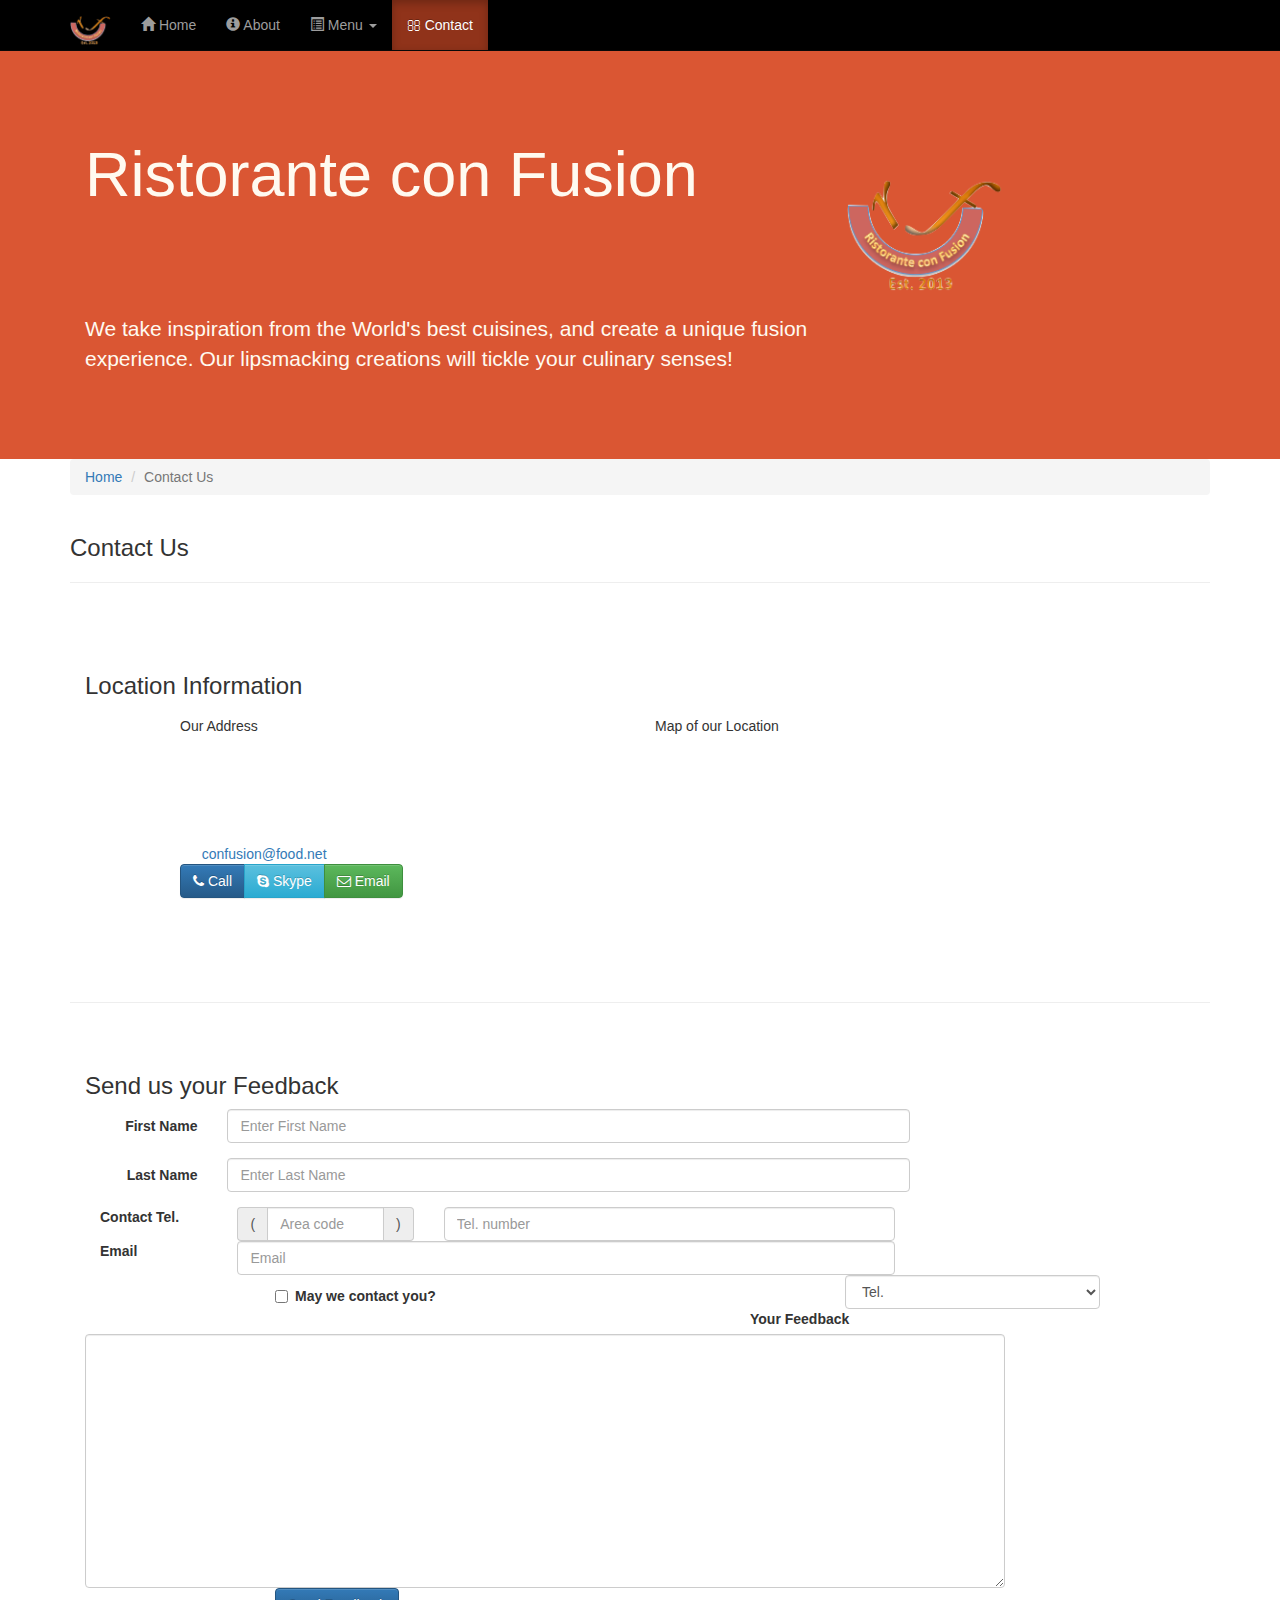
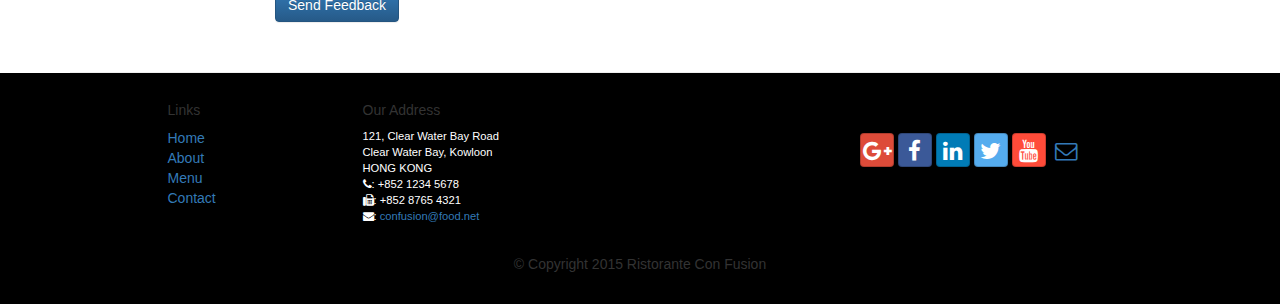
==== conFusion/contactUs.html @ c7858e1f "Assignment 1 and exercises 1-7." ====
<!DOCTYPE html>
<html lang="en">

<head>
  <meta charset="utf-8">
 <meta http-equiv="X-UA-Compatible" content="IE=edge">
 <meta name="viewport" content="width=device-width, initial-scale=1">
 <title>Ristorante Con Fusion: About Us</title>
 <link href="css/bootstrap.min.css" rel="stylesheet">
 <link href="css/bootstrap-theme.min.css" rel="stylesheet">
 <link href="css/font-awesome.min.css" rel="stylesheet">
 <link href="css/bootstrap-social.css" rel="stylesheet">
 <link href="css/mystyles.css" rel="stylesheet">
 <script src="https://oss.maxcdn.com/html5shiv/3.7.2/html5shiv.min.js"></script>
 <script src="https://oss.maxcdn.com/respond/1.4.2/respond.min.js"></script>

    <!-- HTML5 shim and Respond.js for IE8 support of HTML5 elements and media queries -->
    <!-- WARNING: Respond.js doesn't work if you view the page via file:// -->
    <!--[if lt IE 9]>
      <script src="https://oss.maxcdn.com/html5shiv/3.7.2/html5shiv.min.js"></script>
      <script src="https://oss.maxcdn.com/respond/1.4.2/respond.min.js"></script>
    <![endif]-->
</head>

<body>
    <nav class="navbar navbar-inverse navbar-fixed-top" role="navigation">
        <div class="container">
            <div class="navbar-header">
                <button type="button" class="navbar-toggle collapsed" data-toggle="collapse" data-target="#navbar" aria-expanded="false" aria-controls="navbar">
                    <span class="sr-only">Toggle navigation</span>
                    <span class="icon-bar"></span>
                    <span class="icon-bar"></span>
                    <span class="icon-bar"></span>
                </button>
                <a class="navbar-brand" href="#"><img src="img/logo.png" height=30 width=41></a>
            </div>
            <div id="navbar" class="navbar-collapse collapse">
                <ul class="nav navbar-nav">
                    <li><a href="index.html"><span class="glyphicon glyphicon-home"
                         aria-hidden="true"></span> Home</a></li>
                    <li><a href="aboutus.html">
                        <span class="glyphicon glyphicon-info-sign"
                         aria-hidden="true"></span> About</a></li>
                    <li class="dropdown">
                        <a href="#" class="dropdown-toggle" data-toggle="dropdown"
                         role="button" aria-haspopup="true" aria-expanded="false"><span class="glyphicon glyphicon-list-alt"
                         aria-hidden="true"></span>
                         Menu <span class="caret"></span></a>
                        <ul class="dropdown-menu">
                            <li><a href="#">Appetizers</a></li>
                            <li><a href="#">Main Courses</a></li>
                            <li><a href="#">Desserts</a></li>
                            <li><a href="#">Drinks</a></li>
                            <li role="separator" class="divider"></li>
                            <li class="dropdown-header">Specials</li>
                            <li><a href="#">Lunch Buffet</a></li>
                            <li><a href="#">Weekend Brunch</a></li>
                        </ul>
                    </li>
                    <li class="active"><a href="contactUs.html">
                      <span class="glyphicon fa-envelope-o"></span>
                      Contact</a></li>
                </ul>
            </div>
        </div>
    </nav>
    <header class="jumbotron">

        <!-- Main component for a primary marketing message or call to action -->

        <div class="container">
            <div class="row row-header">
                <div class="col-xs-12 col-sm-8">
                    <h1>Ristorante con Fusion</h1>
                    <p style="padding:40px;"></p>
                    <p>We take inspiration from the World's best cuisines, and create a unique fusion experience. Our lipsmacking creations will tickle your culinary senses!</p>
                </div>
                <div class="col-xs-12 col-sm-2">
                   <p style="padding:20px;"></p>
                   <img src="img/logo.png" class="img-responsive">
               </div>
            </div>
        </div>
    </header>

    <div class="container">
        <div class="row">
            <div class="col-xs-12">
               <ul class="breadcrumb">
                   <li><a href="index.html">Home</a></li>
                   <li class="active">Contact Us</li>
               </ul>
            </div>
            <div class="col-xs-12">
               <h3>Contact Us</h3>
               <hr>
            </div>
        </div>

        <div class="row row-content">
           <div class="col-xs-12">
              <h3>Location Information</h3>
           </div>
            <div class="col-xs-12 col-sm-4 col-sm-offset-1">
                   <h5>Our Address</h5>
                    <address style="font-size: 100%">
		              121, Clear Water Bay Road<br>
		              Clear Water Bay, Kowloon<br>
		              HONG KONG<br>
		              <i class="fa fa-phone"></i>: +852 1234 5678<br>
		              <i class="fa fa-fax"></i>: +852 8765 4321<br>
		              <i class="fa fa-envelope"></i>:
                        <a href="mailto:confusion@food.net">confusion@food.net</a>
		           </address>
            </div>
            <div class="col-xs-12 col-sm-6 col-sm-offset-1">
                <h5>Map of our Location</h5>
            </div>
            <div class="col-xs-12 col-sm-11 col-sm-offset-1">
              <div class="btn-group" role="group" aria-label="...">
                 <a type="button" class="btn btn-primary" href="tel:+85212345678"><i class="fa
                      fa-phone"></i> Call</a>
                 <a type="button" class="btn btn-info"><i class="fa fa-skype"></i> Skype</a>
                 <a type="button" class="btn btn-success" href="mailto:confusion@food.net"><i
                      class="fa fa-envelope-o"></i> Email</a>
             </div>
            </div>
        </div>

        <div class="row row-content">
           <div class="col-xs-12">
              <h3>Send us your Feedback</h3>
           </div>
            <div class="col-xs-12 col-sm-9">
              <form class="form-horizontal" role="form">
                 <div class="form-group">
                     <label for="firstname" class="col-sm-2 control-label">First Name</label>
                        <div class="col-sm-10">
                          <input type="text" class="form-control" id="firstname" name="firstname"
                          placeholder="Enter First Name">
                        </div>
                </div>
                <div class="form-group">
                  <label for="lastname" class="col-sm-2 control-label">Last Name</label>
                    <div class="col-sm-10">
                      <input type="text" class="form-control" id="lastname" name
                      ="lastname" placeholder="Enter Last Name">
                      </div>
                </div>
              </form>
                <div class="form-group">
                  <label for="telnum" class="col-xs-12 col-sm-2 control-label">Contact Tel.</label>
                    <div class="col-xs-5 col-sm-4 col-md-3">
                      <div class="input-group">
                        <div class="input-group-addon">(</div>
                          <input type="tel" class="form-control" id="areacode" name
                          ="areacode" placeholder="Area code">
                            <div class="input-group-addon">)</div>
                      </div>
                    </div>
                      <div class="col-xs-7 col-sm-6 col-md-7">
                        <input type="tel" class="form-control" id="telnum" name
                        ="telnum" placeholder="Tel. number">
                      </div>
                </div>
                <div class="form-group">
                  <label for="emailid" class="col-sm-2 control-label">Email</label>
                    <div class="col-sm-10">
                      <input type="email" class="form-control" id="emailid" name="emailid"
                      placeholder="Email">
                    </div>
                </div>

            </div>
             <div class="col-xs-12 col-sm-3">
                <p style="padding:20px;"></p>
            </div>
            <div class="form-group">
                          <div class="checkbox col-sm-5 col-sm-offset-2">
                               <label class="checkbox-inline">
                                   <input type="checkbox" name="approve" value="">
                                   <strong>May we contact you?</strong>
                               </label>
                           </div>
                           <div class="col-sm-3 col-sm-offset-1">
                               <select class="form-control">
                                   <option>Tel.</option>
                                   <option>Email</option>
                               </select>
                           </div>
                       </div>
                       <div class="form-group">
                                              <label for="feedback" class="col-sm-2 control-label">Your Feedback</label
                                                   >
                                              <div class="col-sm-10">
                                                  <textarea class="form-control" id="feedback" name="feedback" rows
                                                       ="12"></textarea>
                                              </div>
                                          </div>
                                          <div class="form-group">
                                                                 <div class="col-sm-offset-2 col-sm-10">
                                                                     <button type="submit" class="btn btn-primary">Send Feedback</button>
                                                                 </div>
                                                             </div>

       </div>

    </div>

    <footer class="row-footer">
        <div class="container">
            <div class="row">
                <div class="col-xs-5 col-xs-offset-1 col-sm-2 col-sm-offset-1">
                    <h5>Links</h5>
                    <ul class="list-unstyled">
                        <li><a href="#">Home</a></li>
                        <li><a href="#">About</a></li>
                        <li><a href="#">Menu</a></li>
                        <li><a href="#">Contact</a></li>
                    </ul>
                </div>
                <div class="col-xs-6 col-sm-5">
                    <h5>Our Address</h5>
                    <address>
		              121, Clear Water Bay Road<br>
		              Clear Water Bay, Kowloon<br>
		              HONG KONG<br>
		              <i class="fa fa-phone"></i>: +852 1234 5678<br>
		              <i class="fa fa-fax"></i>: +852 8765 4321<br>
		              <i class="fa fa-envelope"></i>:
                        <a href="mailto:confusion@food.net">confusion@food.net</a>
		           </address>
                </div>
                <div class="col-xs-12 col-sm-4">
                    <div class="nav navbar-nav" style="padding: 40px 10px;">
                        <a class="btn btn-social-icon btn-google-plus" href="http://google.com/+"><i class="fa fa-google-plus"></i></a>
                        <a class="btn btn-social-icon btn-facebook" href="http://www.facebook.com/profile.php?id="><i class="fa fa-facebook"></i></a>
                        <a class="btn btn-social-icon btn-linkedin" href="http://www.linkedin.com/in/"><i class="fa fa-linkedin"></i></a>
                        <a class="btn btn-social-icon btn-twitter" href="http://twitter.com/"><i class="fa fa-twitter"></i></a>
                        <a class="btn btn-social-icon btn-youtube" href="http://youtube.com/"><i class="fa fa-youtube"></i></a>
                        <a class="btn btn-social-icon" href="mailto:"><i class="fa fa-envelope-o"></i></a>
                    </div>
                </div>
                <div class="col-xs-12">
                    <p style="padding:10px;"></p>
                    <p align=center>© Copyright 2015 Ristorante Con Fusion</p>
                </div>
            </div>
        </div>
    </footer>
    <!-- jQuery (necessary for Bootstrap's JavaScript plugins) -->
    <script src="https://ajax.googleapis.com/ajax/libs/jquery/1.11.3/jquery.min.js"></script>
    <!-- Include all compiled plugins (below), or include individual files as needed -->
    <script src="js/bootstrap.min.js"></script>
</body>

</html>
---- conFusion/css/mystyles.css ----
.row-header
{
    margin: 0px auto;
    padding:0px auto;
}
.row-content
{
    margin:0px auto;
    padding: 50px 0px 50px 0px;
    border-bottom: 1px ridge;
    min-height: 400px;
}
.row-footer
{
    background-color: #000000;
    margin:0px auto;
    padding: 20px 0px 20px 0px;
}
.jumbotron
{
    padding:70px 30px 70px 30px;
    margin:0px auto;
    background: #DA5633;
    color:floralwhite;
}
address
{
    font-size:80%;
    margin:0px;
    color:#FFFFFF;
}
body{
    padding:50px 0px 0px 0px;
    z-index:0;
}
.navbar-inverse {
    background: black;
}
.navbar-inverse .navbar-nav > .active > a,
.navbar-inverse .navbar-nav > .active > a:hover,
.navbar-inverse .navbar-nav > .active > a:focus {
    color: #fff;
    background: #90331A;
}
.navbar-inverse .navbar-nav > .open > a,
.navbar-inverse .navbar-nav > .open > a:hover,
.navbar-inverse .navbar-nav > .open > a:focus {
    color: #fff;
    background: #90331A;
}
.navbar-inverse .navbar-nav .open .dropdown-menu> li> a,
.navbar-inverse .navbar-nav .open .dropdown-menu {
    background-color: #90331A;
    color: #eeeeee;
}
.navbar-inverse .navbar-nav .open .dropdown-menu> li> a:hover {
    color:#000000;
}
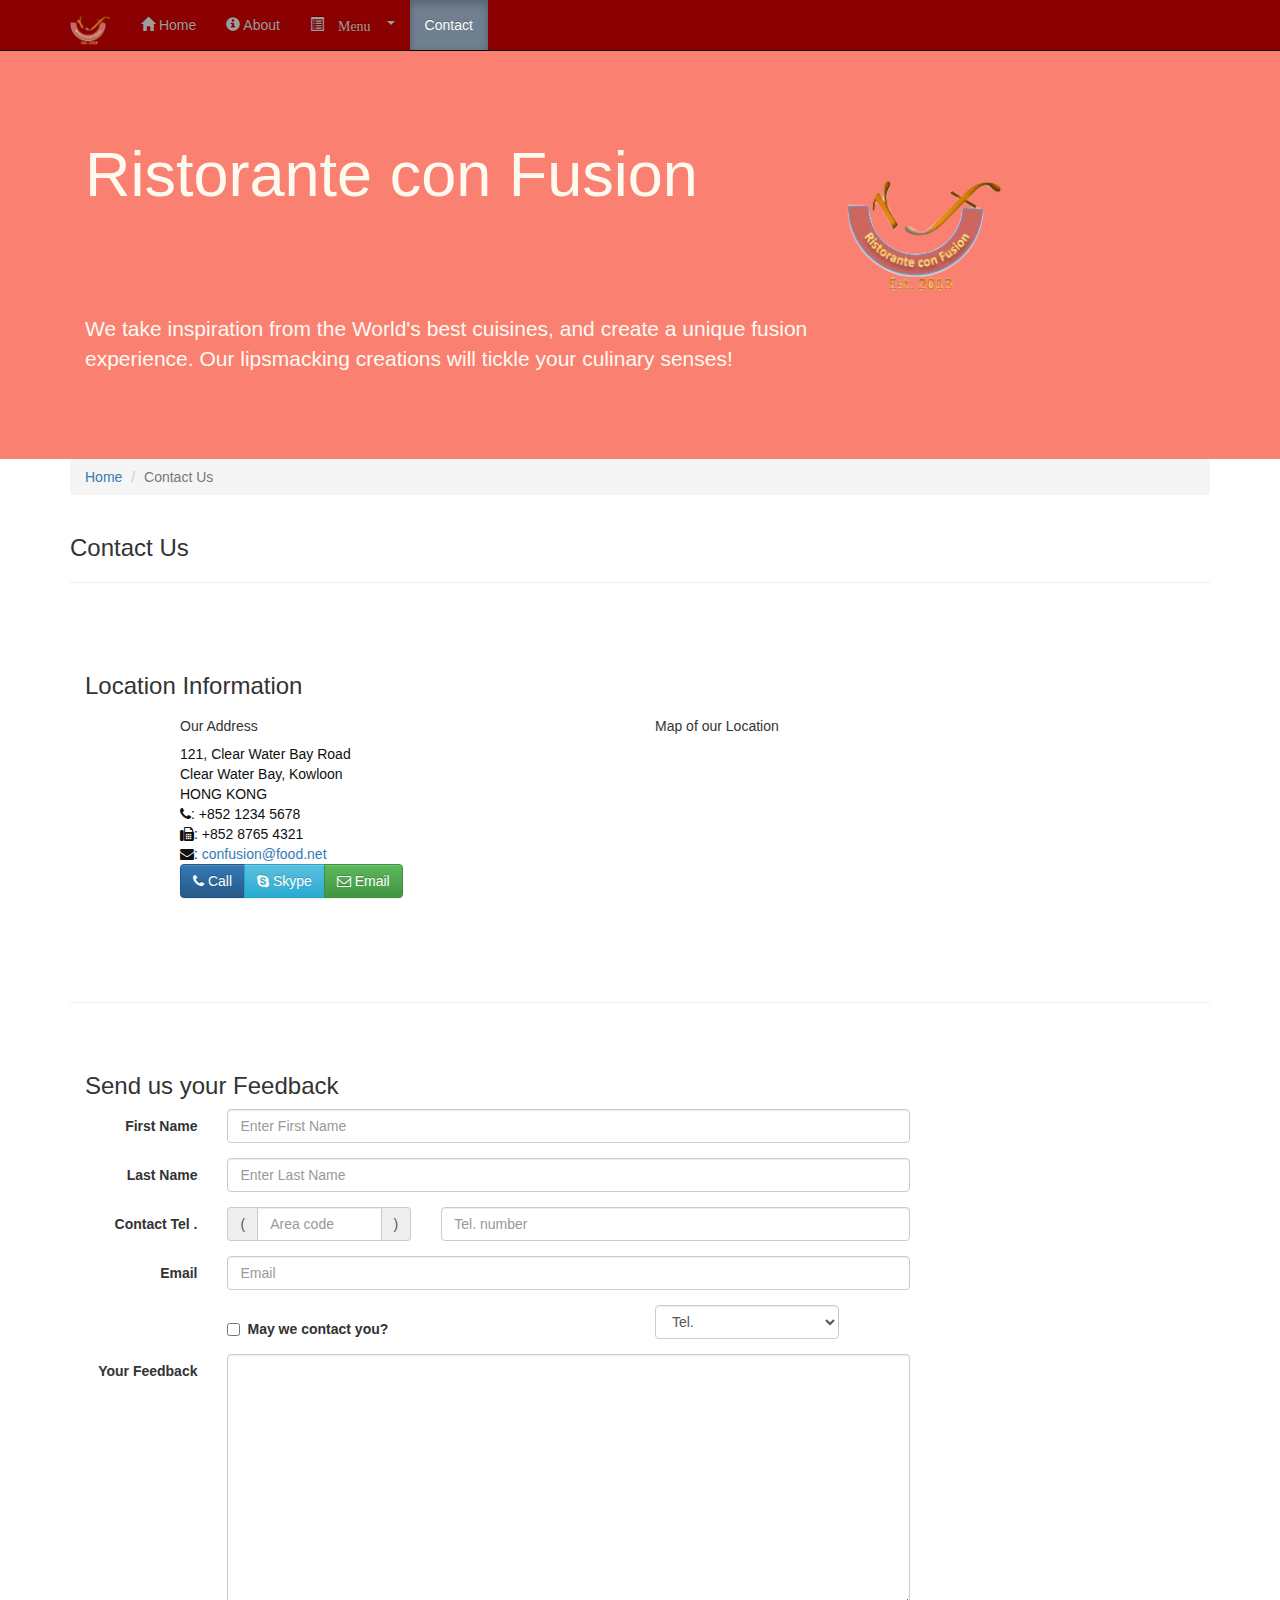
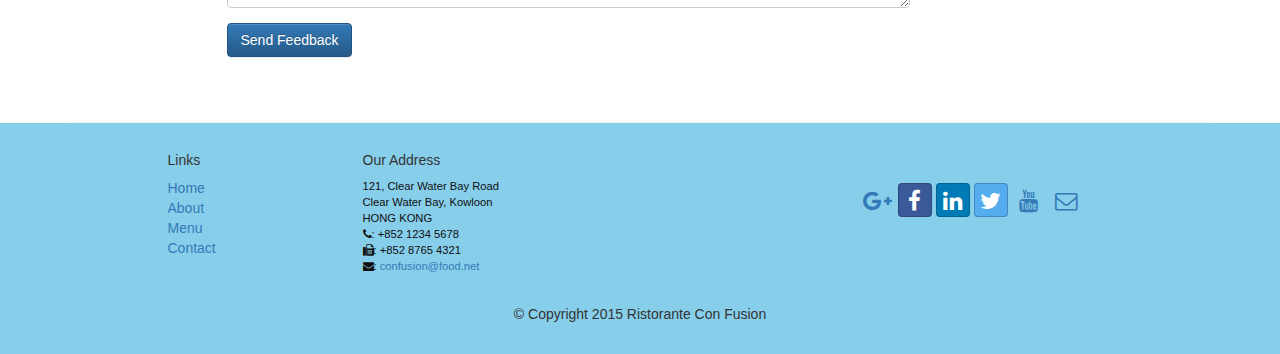
==== commit 1a8b80a8: "All of assignment 2" ====
--- a/conFusion/contactUs.html
+++ b/conFusion/contactUs.html
@@ -1,258 +1,262 @@
-
-<!DOCTYPE html>
-<html lang="en">
-
-<head>
-  <meta charset="utf-8">
- <meta http-equiv="X-UA-Compatible" content="IE=edge">
- <meta name="viewport" content="width=device-width, initial-scale=1">
- <title>Ristorante Con Fusion: About Us</title>
- <link href="css/bootstrap.min.css" rel="stylesheet">
- <link href="css/bootstrap-theme.min.css" rel="stylesheet">
- <link href="css/font-awesome.min.css" rel="stylesheet">
- <link href="css/bootstrap-social.css" rel="stylesheet">
- <link href="css/mystyles.css" rel="stylesheet">
- <script src="https://oss.maxcdn.com/html5shiv/3.7.2/html5shiv.min.js"></script>
- <script src="https://oss.maxcdn.com/respond/1.4.2/respond.min.js"></script>
-
-    <!-- HTML5 shim and Respond.js for IE8 support of HTML5 elements and media queries -->
-    <!-- WARNING: Respond.js doesn't work if you view the page via file:// -->
-    <!--[if lt IE 9]>
-      <script src="https://oss.maxcdn.com/html5shiv/3.7.2/html5shiv.min.js"></script>
-      <script src="https://oss.maxcdn.com/respond/1.4.2/respond.min.js"></script>
-    <![endif]-->
-</head>
-
-<body>
-    <nav class="navbar navbar-inverse navbar-fixed-top" role="navigation">
-        <div class="container">
-            <div class="navbar-header">
-                <button type="button" class="navbar-toggle collapsed" data-toggle="collapse" data-target="#navbar" aria-expanded="false" aria-controls="navbar">
-                    <span class="sr-only">Toggle navigation</span>
-                    <span class="icon-bar"></span>
-                    <span class="icon-bar"></span>
-                    <span class="icon-bar"></span>
-                </button>
-                <a class="navbar-brand" href="#"><img src="img/logo.png" height=30 width=41></a>
-            </div>
-            <div id="navbar" class="navbar-collapse collapse">
-                <ul class="nav navbar-nav">
-                    <li><a href="index.html"><span class="glyphicon glyphicon-home"
-                         aria-hidden="true"></span> Home</a></li>
-                    <li><a href="aboutus.html">
-                        <span class="glyphicon glyphicon-info-sign"
-                         aria-hidden="true"></span> About</a></li>
-                    <li class="dropdown">
-                        <a href="#" class="dropdown-toggle" data-toggle="dropdown"
-                         role="button" aria-haspopup="true" aria-expanded="false"><span class="glyphicon glyphicon-list-alt"
-                         aria-hidden="true"></span>
-                         Menu <span class="caret"></span></a>
-                        <ul class="dropdown-menu">
-                            <li><a href="#">Appetizers</a></li>
-                            <li><a href="#">Main Courses</a></li>
-                            <li><a href="#">Desserts</a></li>
-                            <li><a href="#">Drinks</a></li>
-                            <li role="separator" class="divider"></li>
-                            <li class="dropdown-header">Specials</li>
-                            <li><a href="#">Lunch Buffet</a></li>
-                            <li><a href="#">Weekend Brunch</a></li>
-                        </ul>
-                    </li>
-                    <li class="active"><a href="contactUs.html">
-                      <span class="glyphicon fa-envelope-o"></span>
-                      Contact</a></li>
-                </ul>
-            </div>
-        </div>
-    </nav>
-    <header class="jumbotron">
-
-        <!-- Main component for a primary marketing message or call to action -->
-
-        <div class="container">
-            <div class="row row-header">
-                <div class="col-xs-12 col-sm-8">
-                    <h1>Ristorante con Fusion</h1>
-                    <p style="padding:40px;"></p>
-                    <p>We take inspiration from the World's best cuisines, and create a unique fusion experience. Our lipsmacking creations will tickle your culinary senses!</p>
-                </div>
-                <div class="col-xs-12 col-sm-2">
-                   <p style="padding:20px;"></p>
-                   <img src="img/logo.png" class="img-responsive">
-               </div>
-            </div>
-        </div>
-    </header>
-
-    <div class="container">
-        <div class="row">
-            <div class="col-xs-12">
-               <ul class="breadcrumb">
-                   <li><a href="index.html">Home</a></li>
-                   <li class="active">Contact Us</li>
-               </ul>
-            </div>
-            <div class="col-xs-12">
-               <h3>Contact Us</h3>
-               <hr>
-            </div>
-        </div>
-
-        <div class="row row-content">
-           <div class="col-xs-12">
-              <h3>Location Information</h3>
-           </div>
-            <div class="col-xs-12 col-sm-4 col-sm-offset-1">
-                   <h5>Our Address</h5>
-                    <address style="font-size: 100%">
-		              121, Clear Water Bay Road<br>
-		              Clear Water Bay, Kowloon<br>
-		              HONG KONG<br>
-		              <i class="fa fa-phone"></i>: +852 1234 5678<br>
-		              <i class="fa fa-fax"></i>: +852 8765 4321<br>
-		              <i class="fa fa-envelope"></i>:
-                        <a href="mailto:confusion@food.net">confusion@food.net</a>
-		           </address>
-            </div>
-            <div class="col-xs-12 col-sm-6 col-sm-offset-1">
-                <h5>Map of our Location</h5>
-            </div>
-            <div class="col-xs-12 col-sm-11 col-sm-offset-1">
-              <div class="btn-group" role="group" aria-label="...">
-                 <a type="button" class="btn btn-primary" href="tel:+85212345678"><i class="fa
-                      fa-phone"></i> Call</a>
-                 <a type="button" class="btn btn-info"><i class="fa fa-skype"></i> Skype</a>
-                 <a type="button" class="btn btn-success" href="mailto:confusion@food.net"><i
-                      class="fa fa-envelope-o"></i> Email</a>
-             </div>
-            </div>
-        </div>
-
-        <div class="row row-content">
-           <div class="col-xs-12">
-              <h3>Send us your Feedback</h3>
-           </div>
-            <div class="col-xs-12 col-sm-9">
-              <form class="form-horizontal" role="form">
-                 <div class="form-group">
-                     <label for="firstname" class="col-sm-2 control-label">First Name</label>
-                        <div class="col-sm-10">
-                          <input type="text" class="form-control" id="firstname" name="firstname"
-                          placeholder="Enter First Name">
-                        </div>
-                </div>
-                <div class="form-group">
-                  <label for="lastname" class="col-sm-2 control-label">Last Name</label>
-                    <div class="col-sm-10">
-                      <input type="text" class="form-control" id="lastname" name
-                      ="lastname" placeholder="Enter Last Name">
-                      </div>
-                </div>
-              </form>
-                <div class="form-group">
-                  <label for="telnum" class="col-xs-12 col-sm-2 control-label">Contact Tel.</label>
-                    <div class="col-xs-5 col-sm-4 col-md-3">
-                      <div class="input-group">
-                        <div class="input-group-addon">(</div>
-                          <input type="tel" class="form-control" id="areacode" name
-                          ="areacode" placeholder="Area code">
-                            <div class="input-group-addon">)</div>
-                      </div>
-                    </div>
-                      <div class="col-xs-7 col-sm-6 col-md-7">
-                        <input type="tel" class="form-control" id="telnum" name
-                        ="telnum" placeholder="Tel. number">
-                      </div>
-                </div>
-                <div class="form-group">
-                  <label for="emailid" class="col-sm-2 control-label">Email</label>
-                    <div class="col-sm-10">
-                      <input type="email" class="form-control" id="emailid" name="emailid"
-                      placeholder="Email">
-                    </div>
-                </div>
-
-            </div>
-             <div class="col-xs-12 col-sm-3">
-                <p style="padding:20px;"></p>
-            </div>
-            <div class="form-group">
-                          <div class="checkbox col-sm-5 col-sm-offset-2">
-                               <label class="checkbox-inline">
-                                   <input type="checkbox" name="approve" value="">
-                                   <strong>May we contact you?</strong>
-                               </label>
-                           </div>
-                           <div class="col-sm-3 col-sm-offset-1">
-                               <select class="form-control">
-                                   <option>Tel.</option>
-                                   <option>Email</option>
-                               </select>
-                           </div>
-                       </div>
-                       <div class="form-group">
-                                              <label for="feedback" class="col-sm-2 control-label">Your Feedback</label
-                                                   >
-                                              <div class="col-sm-10">
-                                                  <textarea class="form-control" id="feedback" name="feedback" rows
-                                                       ="12"></textarea>
-                                              </div>
-                                          </div>
-                                          <div class="form-group">
-                                                                 <div class="col-sm-offset-2 col-sm-10">
-                                                                     <button type="submit" class="btn btn-primary">Send Feedback</button>
-                                                                 </div>
-                                                             </div>
-
-       </div>
-
-    </div>
-
-    <footer class="row-footer">
-        <div class="container">
-            <div class="row">
-                <div class="col-xs-5 col-xs-offset-1 col-sm-2 col-sm-offset-1">
-                    <h5>Links</h5>
-                    <ul class="list-unstyled">
-                        <li><a href="#">Home</a></li>
-                        <li><a href="#">About</a></li>
-                        <li><a href="#">Menu</a></li>
-                        <li><a href="#">Contact</a></li>
-                    </ul>
-                </div>
-                <div class="col-xs-6 col-sm-5">
-                    <h5>Our Address</h5>
-                    <address>
-		              121, Clear Water Bay Road<br>
-		              Clear Water Bay, Kowloon<br>
-		              HONG KONG<br>
-		              <i class="fa fa-phone"></i>: +852 1234 5678<br>
-		              <i class="fa fa-fax"></i>: +852 8765 4321<br>
-		              <i class="fa fa-envelope"></i>:
-                        <a href="mailto:confusion@food.net">confusion@food.net</a>
-		           </address>
-                </div>
-                <div class="col-xs-12 col-sm-4">
-                    <div class="nav navbar-nav" style="padding: 40px 10px;">
-                        <a class="btn btn-social-icon btn-google-plus" href="http://google.com/+"><i class="fa fa-google-plus"></i></a>
-                        <a class="btn btn-social-icon btn-facebook" href="http://www.facebook.com/profile.php?id="><i class="fa fa-facebook"></i></a>
-                        <a class="btn btn-social-icon btn-linkedin" href="http://www.linkedin.com/in/"><i class="fa fa-linkedin"></i></a>
-                        <a class="btn btn-social-icon btn-twitter" href="http://twitter.com/"><i class="fa fa-twitter"></i></a>
-                        <a class="btn btn-social-icon btn-youtube" href="http://youtube.com/"><i class="fa fa-youtube"></i></a>
-                        <a class="btn btn-social-icon" href="mailto:"><i class="fa fa-envelope-o"></i></a>
-                    </div>
-                </div>
-                <div class="col-xs-12">
-                    <p style="padding:10px;"></p>
-                    <p align=center>© Copyright 2015 Ristorante Con Fusion</p>
-                </div>
-            </div>
-        </div>
-    </footer>
-    <!-- jQuery (necessary for Bootstrap's JavaScript plugins) -->
-    <script src="https://ajax.googleapis.com/ajax/libs/jquery/1.11.3/jquery.min.js"></script>
-    <!-- Include all compiled plugins (below), or include individual files as needed -->
-    <script src="js/bootstrap.min.js"></script>
-</body>
-
-</html>
+<!DOCTYPE html>
+<html lang="en">
+
+<head>
+     <meta charset="utf-8">
+    <meta http-equiv="X-UA-Compatible" content="IE=edge">
+    <meta name="viewport" content="width=device-width, initial-scale=1">
+    <!-- The above 3 meta tags *must* come first in the head; any other head
+         content must come *after* these tags -->
+    <title>Ristorante Con Fusion: About Us</title>
+        <!-- Bootstrap -->
+    <link href="css/bootstrap.min.css" rel="stylesheet">
+    <link href="css/bootstrap-theme.min.css" rel="stylesheet">
+    <link href="css/font-awesome.min.css" rel="stylesheet">
+    <link href="css/bootstrap-social.css" rel="stylesheet">
+    <link href="css/mystyle.css" rel="stylesheet">
+
+    <!-- HTML5 shim and Respond.js for IE8 support of HTML5 elements and media queries -->
+    <!-- WARNING: Respond.js doesn't work if you view the page via file:// -->
+    <!--[if lt IE 9]>
+      <script src="https://oss.maxcdn.com/html5shiv/3.7.2/html5shiv.min.js"></script>
+      <script src="https://oss.maxcdn.com/respond/1.4.2/respond.min.js"></script>
+    <![endif]-->
+</head>
+
+<body>
+    <nav class="navbar navbar-inverse navbar-fixed-top" role="navigation">
+        <div class="container">
+            <div class="navbar-header">
+                <button type="button" class="navbar-toggle collapsed" data-toggle="collapse" data-target="#navbar" aria-expanded="false" aria-controls="navbar">
+                    <span class="sr-only">Toggle navigation</span>
+                    <span class="icon-bar"></span>
+                    <span class="icon-bar"></span>
+                    <span class="icon-bar"></span>
+                </button>
+               <a class="navbar-brand" href="#"><img src="img/logo.png" height=30 width=41></a>
+            </div>
+            <div id="navbar" class="navbar-collapse collapse">
+                <ul class="nav navbar-nav">
+                    <li><a href="index.html"><span class="glyphicon glyphicon-home"
+                         aria-hidden="true"></span> Home</a>
+                       </li>
+                    <li><a href="about.html">
+                        <span class="glyphicon glyphicon-info-sign"aria-hidden="true"></span> About</a>
+                      </li>
+                    <li class="dropdown">
+                        <a href="#" class="dropdown-toggle" data-toggle="dropdown"role="button" aria-haspopup="true" aria-expanded="false">
+                          <span class="glyphicon glyphicon-list-alt"</span>
+                                 Menu
+                         <span class="caret"></span></a>
+                        <ul class="dropdown-menu">
+                            <li><a href="#">Appetizers</a></li>
+                            <li><a href="#">Main Courses</a></li>
+                            <li><a href="#">Desserts</a></li>
+                            <li><a href="#">Drinks</a></li>
+                            <li role="separator" class="divider"></li>
+                            <li class="dropdown-header">Specials</li>
+                            <li><a href="#">Lunch Buffet</a></li>
+                            <li><a href="#">Weekend Brunch</a></li>
+                        </ul>
+                    </li>
+                    <li class="active"><a href="contactUs.html"><span class="glyphicon glyphicon-fa-envelope-o" aria-hidden="true"></span>Contact</a></li>
+                </ul>
+            </div>
+        </div>
+    </nav>
+    <header class="jumbotron">
+
+        <!-- Main component for a primary marketing message or call to action -->
+
+        <div class="container">
+            <div class="row row-header">
+                <div class="col-xs-12 col-sm-8">
+                    <h1>Ristorante con Fusion</h1>
+                    <p style="padding:40px;"></p>
+                    <p>We take inspiration from the World's best cuisines, and create a unique fusion experience. Our lipsmacking creations will tickle your culinary senses!</p>
+                </div>
+                <div class="col-xs-12 col-sm-2">
+                  <p style="padding:20px;"></p>
+                  <img src="img/logo.png" class="img-responsive">
+              </div>
+            </div>
+        </div>
+    </header>
+
+    <div class="container">
+        <div class="row">
+            <div class="col-xs-12">
+               <ul class="breadcrumb">
+                   <li><a href="index.html">Home</a></li>
+                   <li class="active">Contact Us</li>
+               </ul>
+            </div>
+            <div class="col-xs-12">
+               <h3>Contact Us</h3>
+               <hr>
+            </div>
+        </div>
+
+        <div class="row row-content">
+           <div class="col-xs-12">
+              <h3>Location Information</h3>
+           </div>
+            <div class="col-xs-12 col-sm-4 col-sm-offset-1">
+                   <h5>Our Address</h5>
+                    <address style="font-size: 100%">
+		              121, Clear Water Bay Road<br>
+		              Clear Water Bay, Kowloon<br>
+		              HONG KONG<br>
+		              <i class="fa fa-phone"></i>: +852 1234 5678<br>
+		              <i class="fa fa-fax"></i>: +852 8765 4321<br>
+		              <i class="fa fa-envelope"></i>:
+                        <a href="mailto:confusion@food.net">confusion@food.net</a>
+		           </address>
+            </div>
+            <div class="col-xs-12 col-sm-6 col-sm-offset-1">
+                <h5>Map of our Location</h5>
+            </div>
+            <div class="col-xs-12 col-sm-11 col-sm-offset-1">
+              <div class="btn-group" role="group" aria-label="...">
+                 <a type="button" class="btn btn-primary" href="tel:+85212345678"><i class="fa
+                      fa-phone"></i> Call</a>
+                 <a type="button" class="btn btn-info"><i class="fa fa-skype"></i> Skype</a>
+                 <a type="button" class="btn btn-success" href="mailto:confusion@food.net"><i
+                      class="fa fa-envelope-o"></i> Email</a>
+             </div>
+
+            </div>
+        </div>
+
+        <div class="row row-content">
+           <div class="col-xs-12">
+              <h3>Send us your Feedback</h3>
+           </div>
+            <div class="col-xs-12 col-sm-9">
+              <form class="form-horizontal" role="form">
+                 <div class="form-group">
+                     <label for="firstname" class="col-sm-2 control-label">First Name</label>
+                                                 <div class="col-sm-10">
+                                                   <input type="text" class="form-control" id="firstname" name="firstname"
+                          placeholder="Enter First Name">
+                     </div>
+                 </div>
+                 <div class="form-group">
+                     <label for="lastname" class="col-sm-2 control-label">Last Name</label>
+                     <div class="col-sm-10">
+                         <input type="text" class="form-control" id="lastname" name
+                              ="lastname" placeholder="Enter Last Name">
+                     </div>
+                 </div>
+
+             <div class="form-group">
+                <label for="telnum" class="col-xs-12 col-sm-2 control-label">Contact Tel
+                     .</label>
+                <div class="col-xs-5 col-sm-4 col-md-3">
+                    <div class="input-group">
+                        <div class="input-group-addon">(</div>
+                            <input type="tel" class="form-control" id="areacode" name
+                                 ="areacode" placeholder="Area code">
+                        <div class="input-group-addon">)</div>
+                    </div>
+                </div>
+                <div class="col-xs-7 col-sm-6 col-md-7">
+                            <input type="tel" class="form-control" id="telnum" name
+                                 ="telnum" placeholder="Tel. number">
+                </div>
+              </div>
+
+              <div class="form-group">
+                  <label for="emailid" class="col-sm-2 control-label">Email</label>
+                  <div class="col-sm-10">
+                      <input type="email" class="form-control" id="emailid" name="emailid"
+                           placeholder="Email">
+                  </div>
+              </div>
+
+
+
+            <div class="form-group">
+                      <div class="checkbox col-sm-5 col-sm-offset-2">
+                           <label class="checkbox-inline">
+                               <input type="checkbox" name="approve" value="">
+                               <strong>May we contact you?</strong>
+                           </label>
+                       </div>
+                       <div class="col-sm-3 col-sm-offset-1">
+                           <select class="form-control">
+                               <option>Tel.</option>
+                               <option>Email</option>
+                           </select>
+                       </div>
+                   </div>
+
+                   <div class="form-group">
+                                          <label for="feedback" class="col-sm-2 control-label">Your Feedback</label
+                                               >
+                                          <div class="col-sm-10">
+                                              <textarea class="form-control" id="feedback" name="feedback" rows ="12"></textarea>
+                                          </div>
+                                      </div>
+                                      <div class="form-group">
+                      <div class="col-sm-offset-2 col-sm-10">
+                          <button type="submit" class="btn btn-primary">Send Feedback</button>
+                      </div>
+                  </div>
+</form>
+                                    </div>
+
+             <div class="col-xs-12 col-sm-3">
+                <p style="padding:20px;"></p>
+            </div>
+       </div>
+
+    </div>
+    <footer class="row-footer">
+        <div class="container">
+            <div class="row">
+                <div class="col-xs-5 col-xs-offset-1 col-sm-2 col-sm-offset-1">
+                    <h5>Links</h5>
+                    <ul class="list-unstyled">
+                        <li><a href="#">Home</a></li>
+                        <li><a href="#">About</a></li>
+                        <li><a href="#">Menu</a></li>
+                        <li><a href="#">Contact</a></li>
+                    </ul>
+                </div>
+                <div class="col-xs-6 col-sm-5">
+                    <h5>Our Address</h5>
+                    <address>
+		              121, Clear Water Bay Road<br>
+		              Clear Water Bay, Kowloon<br>
+		              HONG KONG<br>
+		              <i class="fa fa-phone"></i>: +852 1234 5678<br>
+		              <i class="fa fa-fax"></i>: +852 8765 4321<br>
+		              <i class="fa fa-envelope"></i>:
+                        <a href="mailto:confusion@food.net">confusion@food.net</a>
+		           </address>
+                </div>
+                <div class="col-xs-12 col-sm-4">
+                    <div class="nav navbar-nav" style="padding: 40px 10px;">
+                        <a class="btn btn-social-icon btn-google-plus" href="http://google.com/+"><i class="fa fa-google-plus"></i></a>
+                        <a class="btn btn-social-icon btn-facebook" href="http://www.facebook.com/profile.php?id="><i class="fa fa-facebook"></i></a>
+                        <a class="btn btn-social-icon btn-linkedin" href="http://www.linkedin.com/in/"><i class="fa fa-linkedin"></i></a>
+                        <a class="btn btn-social-icon btn-twitter" href="http://twitter.com/"><i class="fa fa-twitter"></i></a>
+                        <a class="btn btn-social-icon btn-youtube" href="http://youtube.com/"><i class="fa fa-youtube"></i></a>
+                        <a class="btn btn-social-icon" href="mailto:"><i class="fa fa-envelope-o"></i></a>
+                    </div>
+                </div>
+                <div class="col-xs-12">
+                    <p style="padding:10px;"></p>
+                    <p align=center>© Copyright 2015 Ristorante Con Fusion</p>
+                </div>
+            </div>
+        </div>
+    </footer>
+    <!-- jQuery (necessary for Bootstrap's JavaScript plugins) -->
+    <script src="https://ajax.googleapis.com/ajax/libs/jquery/1.11.3/jquery.min.js"></script>
+    <!-- Include all compiled plugins (below), or include individual files as needed -->
+    <script src="js/bootstrap.min.js"></script>
+</body>
+
+</html>
